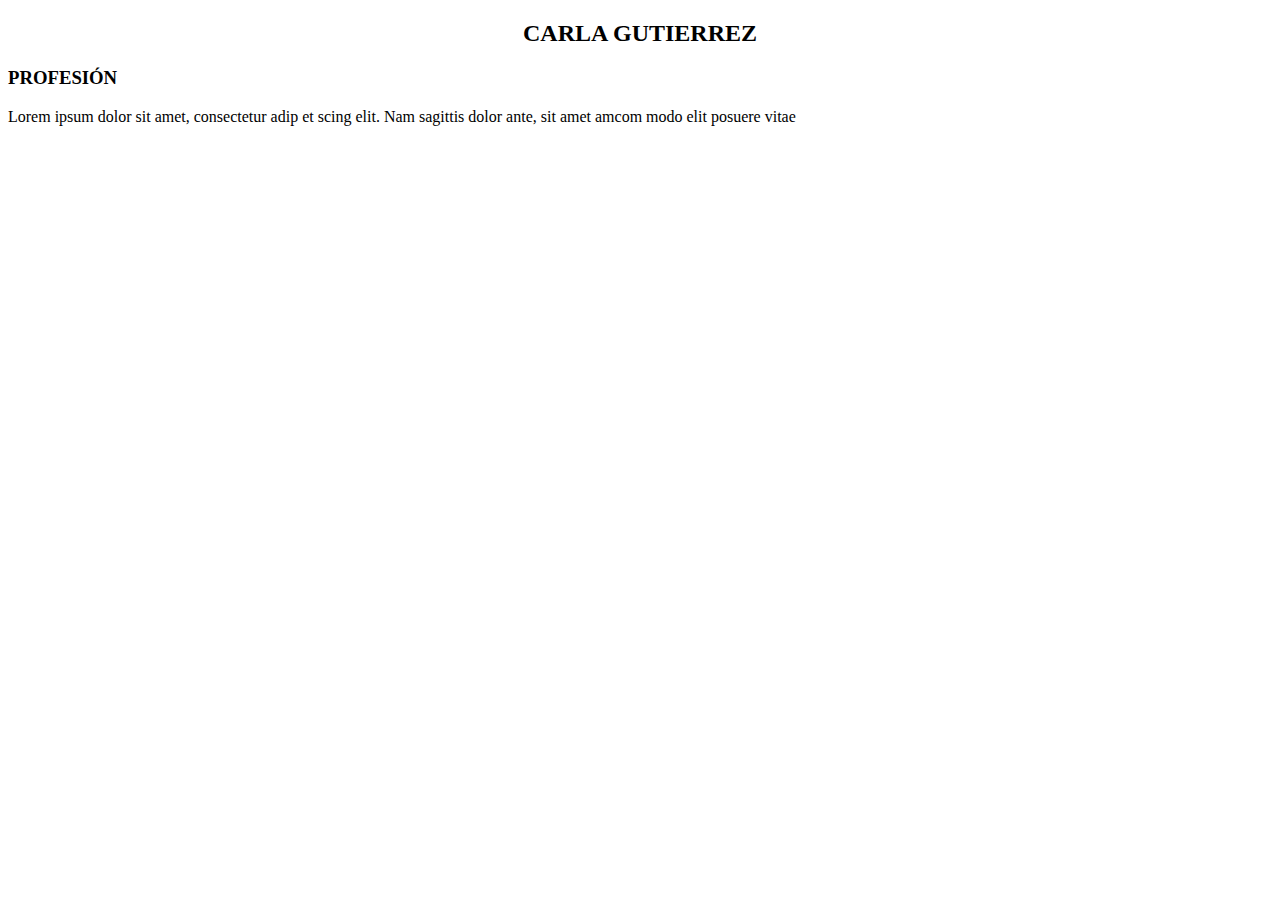
==== Curriculum/index.html @ 1720c976 "Add files via upload" ====
<!DOCTYPE html>
<html lang="en">
    <head>
        <meta charset="UTF-8">
        <meta name="viewport" content="width=device-width, initial-scale=1.0">
        <title>Curriculum de Carla Gutierrez</title>
        <link rel="stylesheet" href="/Curriculum/styles.css">
    </head>
    <body>
        <div>
            <h2 id="tituloNombre">CARLA GUTIERREZ</h2>
        </div>
        <div id="subtitulo">
            <h3>PROFESIÓN</h3>
        </div>

        <div>
            <p>
                Lorem ipsum dolor sit amet, consectetur adip et scing elit. Nam sagittis dolor ante, sit amet amcom modo elit posuere vitae
            </p>
        </div>

        <div id="primeraColumna">
            <div class="tituloDelTema"></div>
            <div class="TextoTema"></div>


            
            <div class="tituloDelTema"></div>
            <div class="TextoTema"></div>
        </div>

        <div id="segundaColumna">
            <div class="tituloDelTema">

            </div>
            <div class="TextoTema"></div>
        </div>


    </body>
</html>
---- Curriculum/styles.css ----
#tituloNombre{
    text-align: center;
    font-family: 'Times New Roman', Times, serif;
}
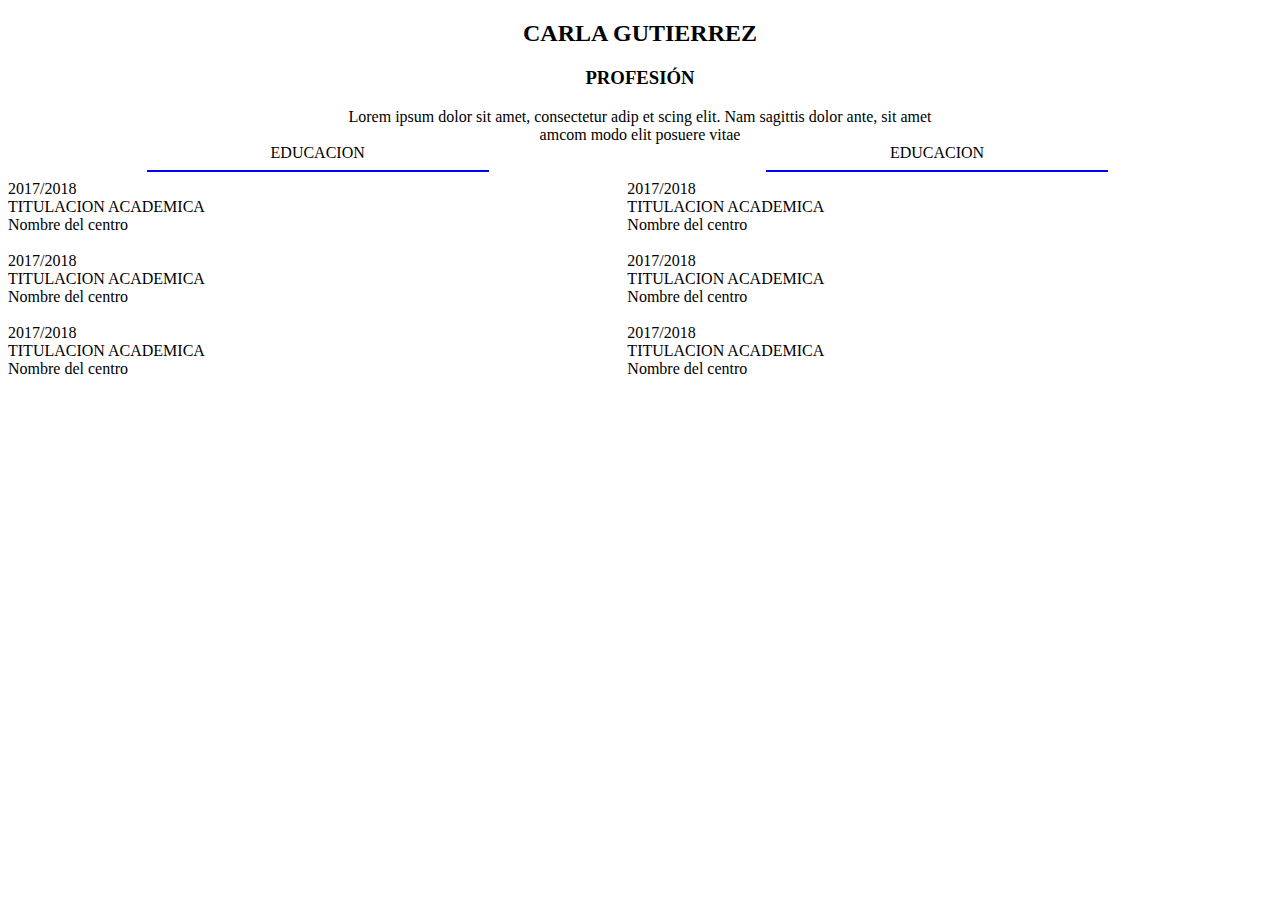
==== commit 2291c6d8: "Add files via upload" ====
--- a/Curriculum/index.html
+++ b/Curriculum/index.html
@@ -14,27 +14,91 @@
             <h3>PROFESIÓN</h3>
         </div>
 
-        <div>
+        <div id="textoDebajoTitulo">
             <p>
                 Lorem ipsum dolor sit amet, consectetur adip et scing elit. Nam sagittis dolor ante, sit amet amcom modo elit posuere vitae
             </p>
         </div>
 
-        <div id="primeraColumna">
-            <div class="tituloDelTema"></div>
-            <div class="TextoTema"></div>
+        <div id="cuerpo">
+            
+            <div id="columnaIZQUIERDA">
+                <div class="contenidocolumna">
+                    
+                    <div class="tituloDelTema">EDUCACION</div>
+                        <hr id="lineaDivisoria" color="blue">
+                        <div class="TextoTema">
+                            <div class="Titulaciones">
+                                <p class="fechaTitulacion">2017/2018</p>
+                                <p>TITULACION ACADEMICA <br>Nombre del centro</p>
+                                
+                            </div>
+                            <br>
 
+                             <div class="Titulaciones">
+                                <p class="fechaTitulacion">2017/2018</p>
+                                <p>TITULACION ACADEMICA</p>
+                                <p>Nombre del centro</p>
+                            </div>
+
+                            <br>
+
+                            <div class="Titulaciones">
+                                <p class="fechaTitulacion">2017/2018</p>
+                                <p>TITULACION ACADEMICA</p>
+                                <p>Nombre del centro</p>
+                            </div>
+
+                        </div>   
+
+                        <div class="tituloDelTema"></div>
+                        <div class="TextoTema"></div>
+                        
+                    </div>
+                </div>
+            
 
             
-            <div class="tituloDelTema"></div>
-            <div class="TextoTema"></div>
+            <div id="columnaDERECHA">
+                <div class="tituloDelTema">EDUCACION</div>
+                <hr id="lineaDivisoria" color="blue">
+                <div class="TextoTema">
+                        
+                    <div class="Titulaciones">
+                        <p class="fechaTitulacion">2017/2018</p>
+                        <p>TITULACION ACADEMICA <br>Nombre del centro</p>        
+                    </div>
+                    <br>
+                    <div class="Titulaciones">
+                        <p class="fechaTitulacion">2017/2018</p>
+                        <p>TITULACION ACADEMICA</p>
+                        <p>Nombre del centro</p>
+                    </div>
+
+                    <br>
+
+                    <div class="Titulaciones">
+                        <p class="fechaTitulacion">2017/2018</p>
+                        <p>TITULACION ACADEMICA</p>
+                        <p>Nombre del centro</p>
+                    </div>
+
+                </div>   
+
+                <div class="tituloDelTema"></div>
+                <div class="TextoTema"></div>
+            </div>
+            
+            
+
         </div>
+            
 
-        <div id="segundaColumna">
-            <div class="tituloDelTema">
-
-            </div>
-            <div class="TextoTema"></div>
+        <div id="pieDePagina">
+            <div></div>
+            <div></div>
+            <div></div>
+            <div></div>
         </div>
 
 
--- a/Curriculum/styles.css
+++ b/Curriculum/styles.css
@@ -2,3 +2,56 @@
     text-align: center;
     font-family: 'Times New Roman', Times, serif;
 }
+
+#subtitulo{
+    text-align: center;
+}
+
+#textoDebajoTitulo{
+    text-align: center;
+    padding-left: 25%;
+    padding-right: 25%;
+}
+#cuerpo{
+    display: -ms-flex;
+    display: -webkit-flex;
+    display: flex;
+}
+
+#columnaIZQUIERDA{
+    width: 49%;
+    text-align: center;
+    
+    
+}
+
+#columnaDERECHA{
+    width: 49%;
+    text-align: center;
+        
+}
+
+.tituloDelTema{
+    text-align: center;
+    
+    
+}
+
+.Titulaciones{
+    text-align: left;
+}
+
+#lineaDivisoria{
+
+    width: 30px;
+    padding-right: 25%;
+    padding-left: 25%;
+}
+
+#TextoTema{
+    padding-left: 50px;
+}
+
+p{
+    margin: 0;
+}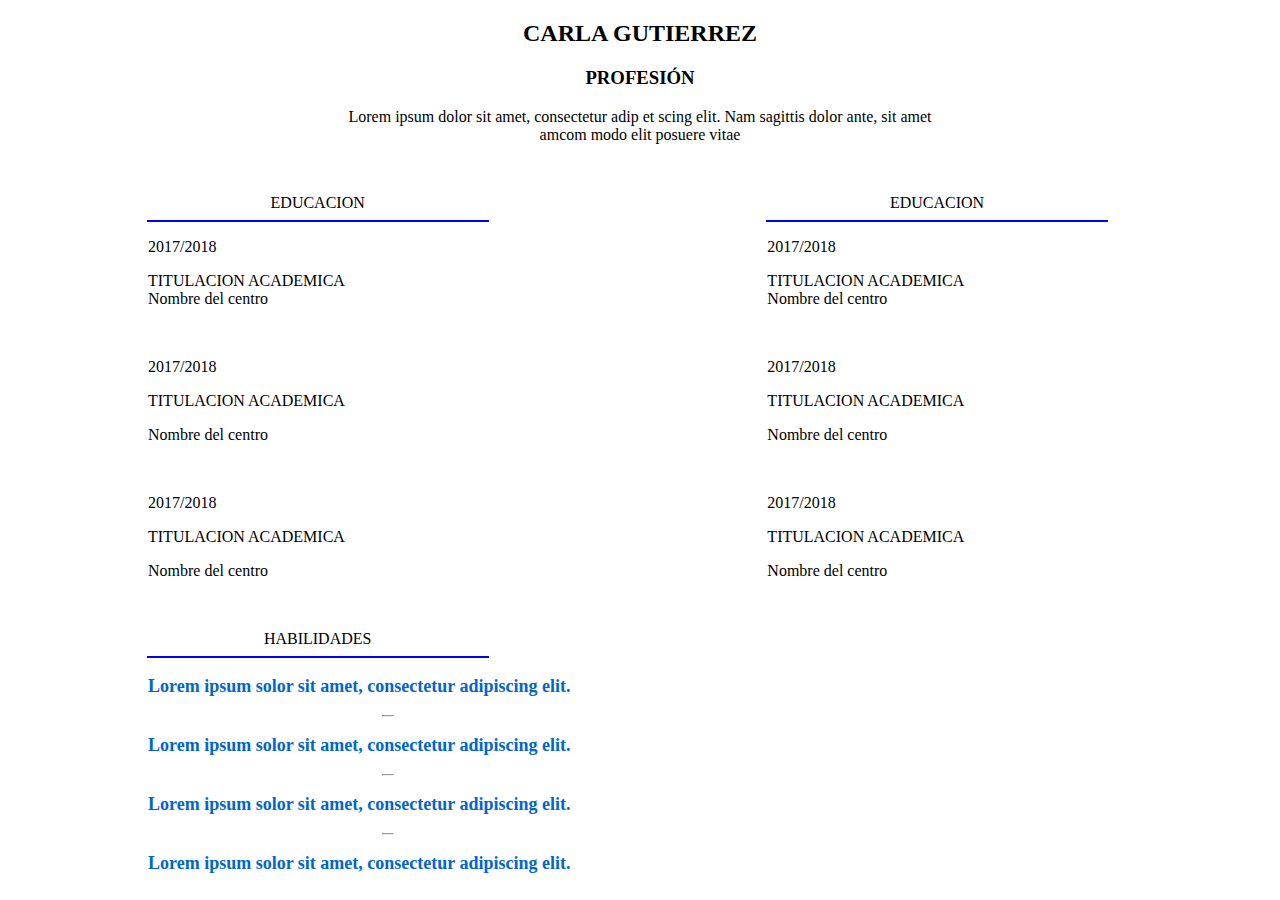
==== commit 2a9cda1d: "Add files via upload" ====
--- a/Curriculum/index.html
+++ b/Curriculum/index.html
@@ -1,11 +1,11 @@
 <!DOCTYPE html>
-<html lang="en">
-    <head>
-        <meta charset="UTF-8">
+<!-- saved from url=(0043)http://127.0.0.1:5500/Curriculum/index.html -->
+<html lang="en"><head><meta http-equiv="Content-Type" content="text/html; charset=UTF-8">
+        
         <meta name="viewport" content="width=device-width, initial-scale=1.0">
         <title>Curriculum de Carla Gutierrez</title>
-        <link rel="stylesheet" href="/Curriculum/styles.css">
-    </head>
+        
+    <link rel="stylesheet" href="styles.css"></head>
     <body>
         <div>
             <h2 id="tituloNombre">CARLA GUTIERREZ</h2>
@@ -15,7 +15,7 @@
         </div>
 
         <div id="textoDebajoTitulo">
-            <p>
+            <p id="subtitulo">
                 Lorem ipsum dolor sit amet, consectetur adip et scing elit. Nam sagittis dolor ante, sit amet amcom modo elit posuere vitae
             </p>
         </div>
@@ -26,40 +26,51 @@
                 <div class="contenidocolumna">
                     
                     <div class="tituloDelTema">EDUCACION</div>
+                    <hr id="lineaDivisoria" color="blue">
+                    <div class="TextoTema">
+
+                        <div class="Titulaciones">
+                            <p class="fechaTitulacion">2017/2018</p>
+                            <p>TITULACION ACADEMICA <br>Nombre del centro</p>                        
+                        </div>
+                        
+                        <br>
+
+                         <div class="Titulaciones">
+                            <p class="fechaTitulacion">2017/2018</p>
+                            <p>TITULACION ACADEMICA</p>
+                            <p>Nombre del centro</p>
+                        </div>
+
+                        <br>
+
+                        <div class="Titulaciones">
+                            <p class="fechaTitulacion">2017/2018</p>
+                            <p>TITULACION ACADEMICA</p>
+                            <p>Nombre del centro</p>
+                        </div>
+
+                    </div> 
+
+                    
+                    <div id="habilidades" class="tituloDelTema">HABILIDADES</div>
                         <hr id="lineaDivisoria" color="blue">
-                        <div class="TextoTema">
-                            <div class="Titulaciones">
-                                <p class="fechaTitulacion">2017/2018</p>
-                                <p>TITULACION ACADEMICA <br>Nombre del centro</p>
-                                
-                            </div>
-                            <br>
+                    </div>  
+                    <div class="TextoTema">
+                        <p class="textoHabilidades">Lorem ipsum solor sit amet, consectetur adipiscing elit.</p>
+                        <hr class="hrHabilidades">
+                        <p class="textoHabilidades">Lorem ipsum solor sit amet, consectetur adipiscing elit.</p>
+                        <hr class="hrHabilidades">
+                        <p class="textoHabilidades">Lorem ipsum solor sit amet, consectetur adipiscing elit.</p>
+                        <hr class="hrHabilidades">
+                        <p class="textoHabilidades">Lorem ipsum solor sit amet, consectetur adipiscing elit.</p>
+                    </div>
+                
+                </div>
+                    
+                        
+            <div id="columnaDERECHA">
 
-                             <div class="Titulaciones">
-                                <p class="fechaTitulacion">2017/2018</p>
-                                <p>TITULACION ACADEMICA</p>
-                                <p>Nombre del centro</p>
-                            </div>
-
-                            <br>
-
-                            <div class="Titulaciones">
-                                <p class="fechaTitulacion">2017/2018</p>
-                                <p>TITULACION ACADEMICA</p>
-                                <p>Nombre del centro</p>
-                            </div>
-
-                        </div>   
-
-                        <div class="tituloDelTema"></div>
-                        <div class="TextoTema"></div>
-                        
-                    </div>
-                </div>
-            
-
-            
-            <div id="columnaDERECHA">
                 <div class="tituloDelTema">EDUCACION</div>
                 <hr id="lineaDivisoria" color="blue">
                 <div class="TextoTema">
@@ -84,13 +95,7 @@
                     </div>
 
                 </div>   
-
-                <div class="tituloDelTema"></div>
-                <div class="TextoTema"></div>
             </div>
-            
-            
-
         </div>
             
 
@@ -102,5 +107,44 @@
         </div>
 
 
+    <!-- Code injected by live-server -->
+        <script>
+	// <![CDATA[  <-- For SVG support
+	if ('WebSocket' in window) {
+		(function () {
+			function refreshCSS() {
+				var sheets = [].slice.call(document.getElementsByTagName("link"));
+				var head = document.getElementsByTagName("head")[0];
+				for (var i = 0; i < sheets.length; ++i) {
+					var elem = sheets[i];
+					var parent = elem.parentElement || head;
+					parent.removeChild(elem);
+					var rel = elem.rel;
+					if (elem.href && typeof rel != "string" || rel.length == 0 || rel.toLowerCase() == "stylesheet") {
+						var url = elem.href.replace(/(&|\?)_cacheOverride=\d+/, '');
+						elem.href = url + (url.indexOf('?') >= 0 ? '&' : '?') + '_cacheOverride=' + (new Date().valueOf());
+					}
+					parent.appendChild(elem);
+				}
+			}
+			var protocol = window.location.protocol === 'http:' ? 'ws://' : 'wss://';
+			var address = protocol + window.location.host + window.location.pathname + '/ws';
+			var socket = new WebSocket(address);
+			socket.onmessage = function (msg) {
+				if (msg.data == 'reload') window.location.reload();
+				else if (msg.data == 'refreshcss') refreshCSS();
+			};
+			if (sessionStorage && !sessionStorage.getItem('IsThisFirstTime_Log_From_LiveServer')) {
+				console.log('Live reload enabled.');
+				sessionStorage.setItem('IsThisFirstTime_Log_From_LiveServer', true);
+			}
+		})();
+	}
+	else {
+		console.error('Upgrade your browser. This Browser is NOT supported WebSocket for Live-Reloading.');
+	}
+	// ]]>
+        </script>
+
     </body>
 </html>--- a/Curriculum/styles.css
+++ b/Curriculum/styles.css
@@ -13,28 +13,38 @@
     padding-right: 25%;
 }
 #cuerpo{
-    display: -ms-flex;
-    display: -webkit-flex;
+
+    
+    -webkit-flex-flow: row wrap;
+    flex-flow: row wrap;
+    -webkit-align-items: stretch;
+    align-items: stretch;
     display: flex;
+    flex-grow: 1;
+    margin-top: 50px;
 }
 
 #columnaIZQUIERDA{
     width: 49%;
     text-align: center;
-    
+       
     
 }
 
 #columnaDERECHA{
     width: 49%;
     text-align: center;
-        
+    margin-left: 0;
 }
 
 .tituloDelTema{
     text-align: center;
     
     
+}
+
+#habilidades{
+    margin-top: 50px;
 }
 
 .Titulaciones{
@@ -48,10 +58,22 @@
     padding-left: 25%;
 }
 
-#TextoTema{
-    padding-left: 50px;
+#subtitulo{
+    margin: 0;
 }
 
-p{
-    margin: 0;
+.TextoTema{
+    margin-left: 140px;
+}
+
+.textoHabilidades{
+    text-align: left;
+    font-size: large;
+    color: rgb(0, 102, 204);
+    font-weight: bold; 
+}
+
+.hrHabilidades{
+    width: 10px;
+           
 }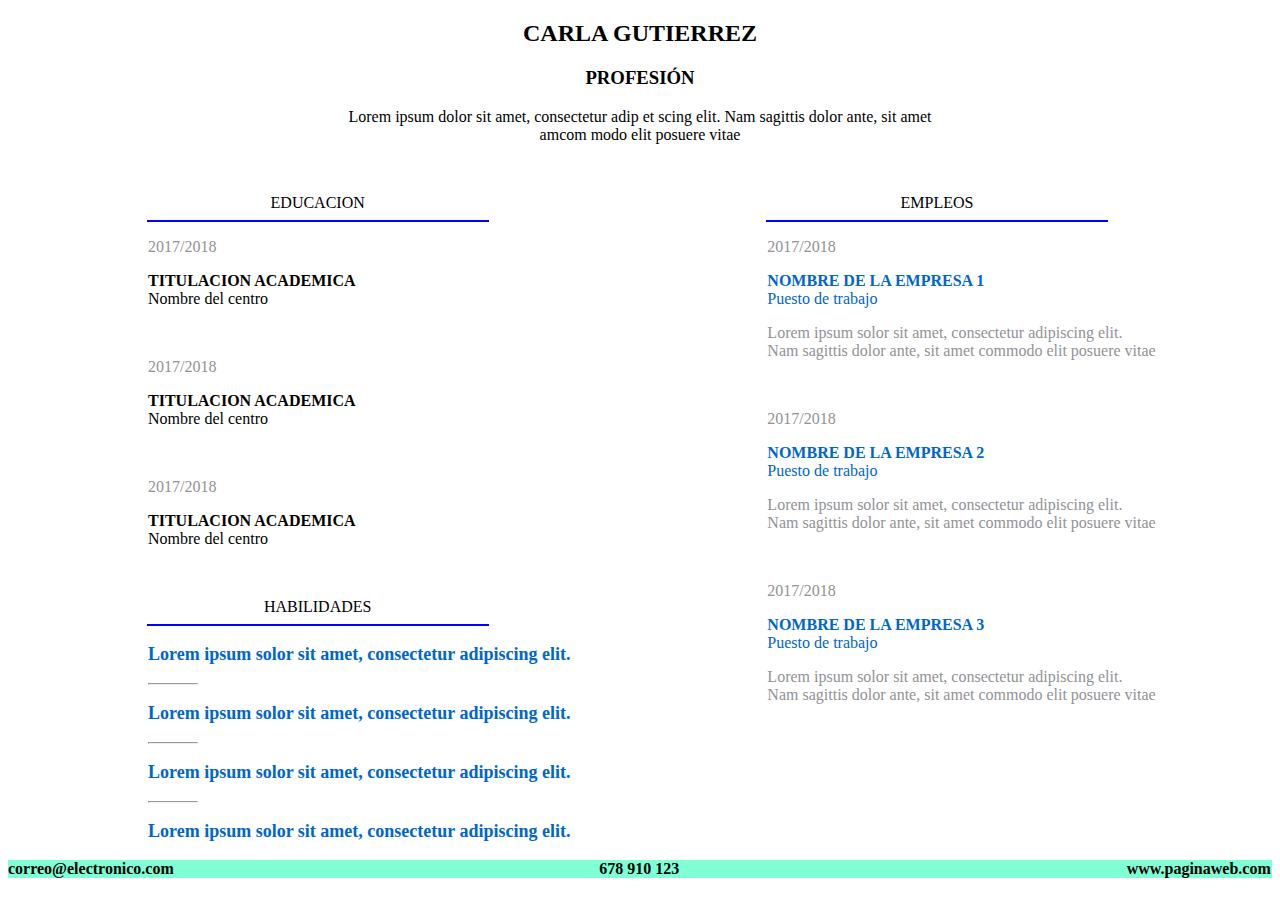
==== commit d741f2bb: "Add files via upload" ====
--- a/Curriculum/index.html
+++ b/Curriculum/index.html
@@ -5,7 +5,7 @@
         <meta name="viewport" content="width=device-width, initial-scale=1.0">
         <title>Curriculum de Carla Gutierrez</title>
         
-    <link rel="stylesheet" href="styles.css"></head>
+        <link rel="stylesheet" href="/Curriculum/styles/styles.css"></head>
     <body>
         <div>
             <h2 id="tituloNombre">CARLA GUTIERREZ</h2>
@@ -30,24 +30,22 @@
                     <div class="TextoTema">
 
                         <div class="Titulaciones">
-                            <p class="fechaTitulacion">2017/2018</p>
-                            <p>TITULACION ACADEMICA <br>Nombre del centro</p>                        
+                            <p class="fechas">2017/2018</p>
+                            <p><b>TITULACION ACADEMICA </b> <br>Nombre del centro</p>                        
                         </div>
                         
                         <br>
 
                          <div class="Titulaciones">
-                            <p class="fechaTitulacion">2017/2018</p>
-                            <p>TITULACION ACADEMICA</p>
-                            <p>Nombre del centro</p>
+                            <p class="fechas">2017/2018</p>
+                            <p><b>TITULACION ACADEMICA </b><br> Nombre del centro</p>
                         </div>
 
                         <br>
 
                         <div class="Titulaciones">
-                            <p class="fechaTitulacion">2017/2018</p>
-                            <p>TITULACION ACADEMICA</p>
-                            <p>Nombre del centro</p>
+                            <p class="fechas">2017/2018</p>
+                            <p><b>TITULACION ACADEMICA </b><br> Nombre del centro</p>
                         </div>
 
                     </div> 
@@ -71,27 +69,28 @@
                         
             <div id="columnaDERECHA">
 
-                <div class="tituloDelTema">EDUCACION</div>
+                <div class="tituloDelTema">EMPLEOS</div>
                 <hr id="lineaDivisoria" color="blue">
                 <div class="TextoTema">
                         
-                    <div class="Titulaciones">
-                        <p class="fechaTitulacion">2017/2018</p>
-                        <p>TITULACION ACADEMICA <br>Nombre del centro</p>        
+                    <div class="Trabajos">
+                        <p class="fechas">2017/2018</p>
+                        <p class="titulotrabajoindv"><b>NOMBRE DE LA EMPRESA 1 </b><br>Puesto de trabajo</p>     
+                        <p class="textoTrabajo">Lorem ipsum solor sit amet, consectetur adipiscing elit.<br> Nam sagittis dolor ante, sit amet commodo elit posuere vitae</p>
                     </div>
                     <br>
-                    <div class="Titulaciones">
-                        <p class="fechaTitulacion">2017/2018</p>
-                        <p>TITULACION ACADEMICA</p>
-                        <p>Nombre del centro</p>
+                    <div class="Trabajos">
+                        <p class="fechas">2017/2018</p>
+                        <p class="titulotrabajoindv"><b>NOMBRE DE LA EMPRESA 2</b> <br>Puesto de trabajo</p>
+                        <p class="textoTrabajo">Lorem ipsum solor sit amet, consectetur adipiscing elit. <br> Nam sagittis dolor ante, sit amet commodo elit posuere vitae</p>                    
                     </div>
 
                     <br>
 
-                    <div class="Titulaciones">
-                        <p class="fechaTitulacion">2017/2018</p>
-                        <p>TITULACION ACADEMICA</p>
-                        <p>Nombre del centro</p>
+                    <div class="Trabajos">
+                        <p class="fechas">2017/2018</p>
+                        <p class="titulotrabajoindv"><b>NOMBRE DE LA EMPRESA 3</b> <br>Puesto de trabajo</p>
+                        <p class="textoTrabajo">Lorem ipsum solor sit amet, consectetur adipiscing elit.<br> Nam sagittis dolor ante, sit amet commodo elit posuere vitae</p>
                     </div>
 
                 </div>   
@@ -100,10 +99,11 @@
             
 
         <div id="pieDePagina">
-            <div></div>
-            <div></div>
-            <div></div>
-            <div></div>
+            <br>
+            <div id="correo"><b>correo@electronico.com</b></div>
+            <div id="telefono"><b>678 910 123</b></div>
+            <div id="paginaweb"><b>www.paginaweb.com</b></div>
+            
         </div>
 
 
--- a/Curriculum/styles/styles.css
+++ b/Curriculum/styles/styles.css
@@ -0,0 +1,120 @@
+#tituloNombre{
+    text-align: center;
+    font-family: 'Times New Roman', Times, serif;
+}
+
+#subtitulo{
+    text-align: center;
+}
+
+#textoDebajoTitulo{
+    text-align: center;
+    padding-left: 25%;
+    padding-right: 25%;
+}
+#cuerpo{
+
+    
+    -webkit-flex-flow: row wrap;
+    flex-flow: row wrap;
+    -webkit-align-items: stretch;
+    align-items: stretch;
+    display: flex;
+    flex-grow: 1;
+    margin-top: 50px;
+}
+
+#columnaIZQUIERDA{
+    width: 49%;
+    text-align: center;
+       
+    
+}
+
+#columnaDERECHA{
+    width: 49%;
+    text-align: center;
+    margin-left: 0;
+}
+
+.tituloDelTema{
+    text-align: center;
+    
+    
+}
+
+#habilidades{
+    margin-top: 50px;
+}
+
+.Titulaciones{
+    text-align: left;
+}
+
+#lineaDivisoria{
+
+    width: 30px;
+    padding-right: 25%;
+    padding-left: 25%;
+}
+
+#subtitulo{
+    margin: 0;
+}
+
+.TextoTema{
+    margin-left: 140px;
+}
+
+.textoHabilidades{
+    text-align: left;
+    font-size: large;
+    color: rgb(0, 102, 204);
+    font-weight: bold; 
+}
+
+.hrHabilidades{
+    width: 10%;
+    margin-right: 95%;
+}
+
+
+.titulotrabajoindv{
+    color: rgb(0, 102, 204);
+    text-align: left;
+    
+}
+ 
+.fechas{
+    text-align: left;
+    color: rgb(146, 146, 150);
+}
+
+.textoTrabajo{
+    text-align: left;
+    color: rgb(146, 146, 150);
+}
+
+#pieDePagina{
+    background-color: aquamarine;
+
+    -webkit-flex-flow: row wrap;
+    flex-flow: row wrap;
+    -webkit-align-items: stretch;
+    align-items: stretch;
+    display: flex;
+    flex-grow: 1;
+}
+#correo{
+    text-align: left;
+    width: 33.3%;
+}
+#telefono{ 
+    text-align: center;
+    width: 33.3%;
+}
+
+#paginaweb{
+    text-align: right;
+    width: 33.3%;
+}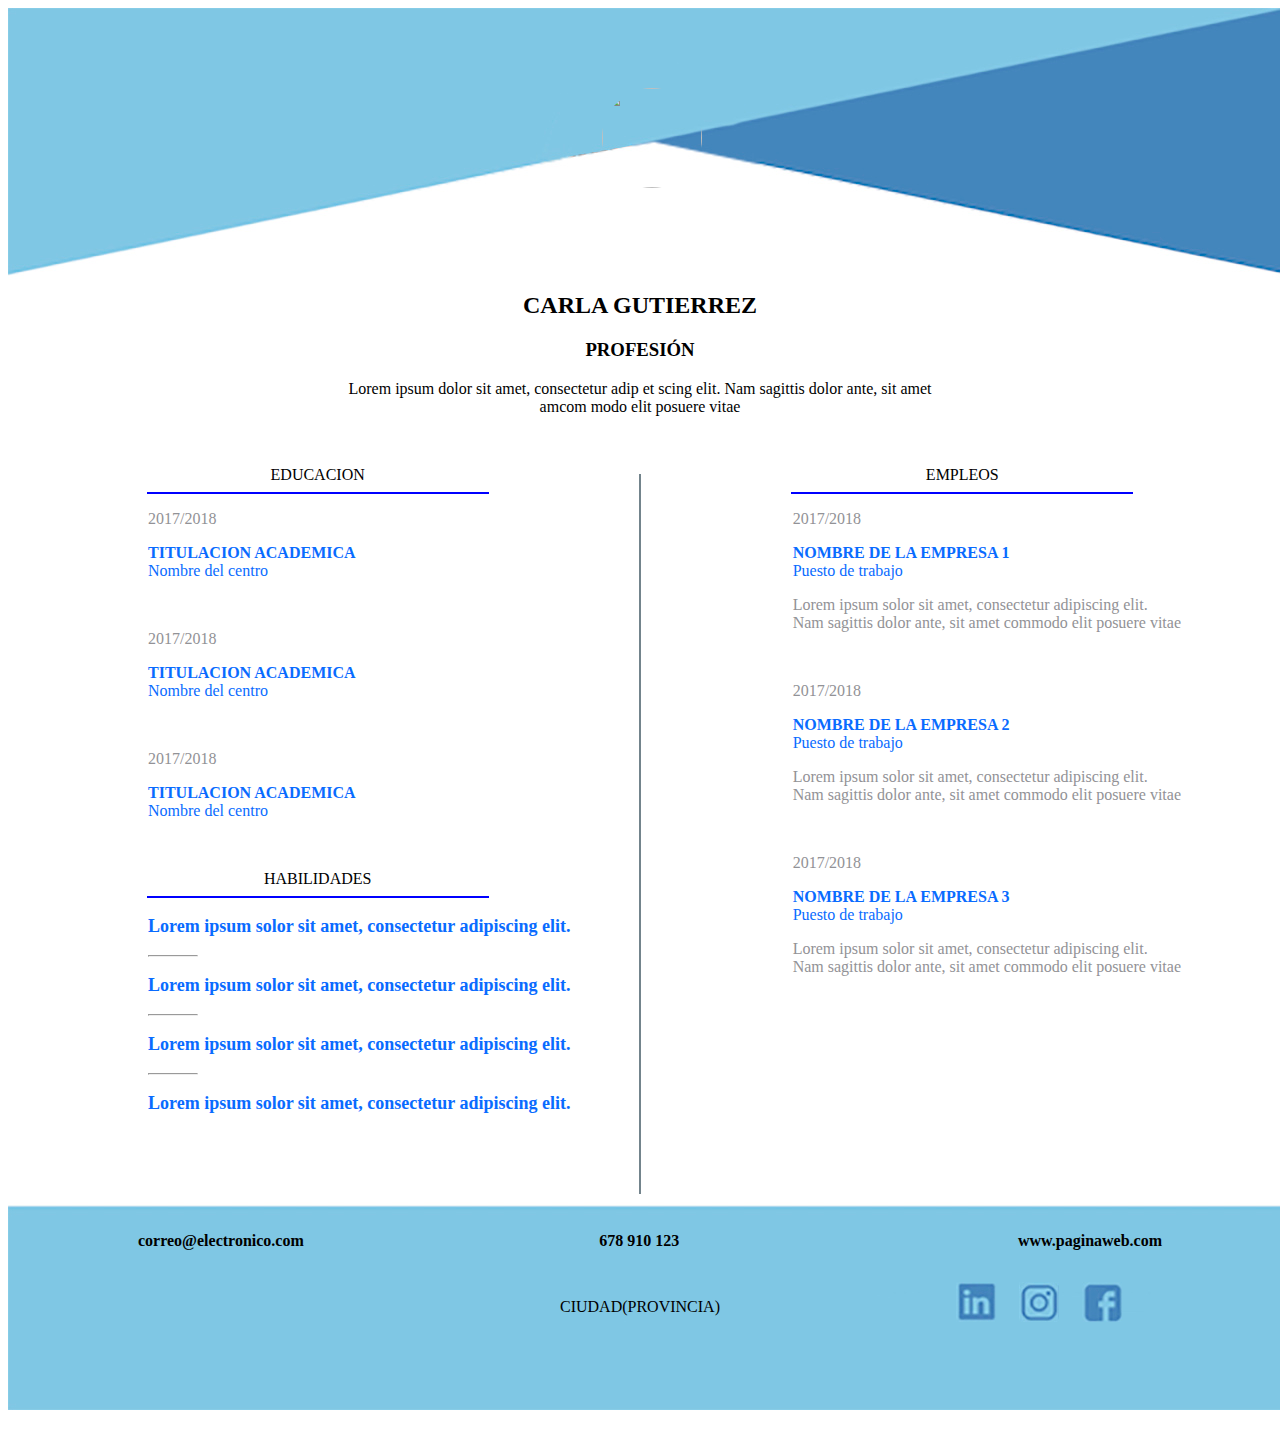
==== commit 5dbee2d4: "Add files via upload" ====
--- a/Curriculum/index.html
+++ b/Curriculum/index.html
@@ -1,12 +1,20 @@
 <!DOCTYPE html>
 <!-- saved from url=(0043)http://127.0.0.1:5500/Curriculum/index.html -->
-<html lang="en"><head><meta http-equiv="Content-Type" content="text/html; charset=UTF-8">
-        
+<html lang="en">
+
+
+    <head>
+        <meta http-equiv="Content-Type" content="text/html; charset=UTF-8">
         <meta name="viewport" content="width=device-width, initial-scale=1.0">
         <title>Curriculum de Carla Gutierrez</title>
+        <link rel="stylesheet" href="/Curriculum/styles/styles.css"></head>
+    </head>
+    
+    <body>
         
-        <link rel="stylesheet" href="/Curriculum/styles/styles.css"></head>
-    <body>
+        <img src="/Curriculum/recursos/cabecera.jpg" id="cabecera">
+        <img src="/Curriculum/recursos/retrato.jpg" id="fotoRetrato">
+        
         <div>
             <h2 id="tituloNombre">CARLA GUTIERREZ</h2>
         </div>
@@ -66,7 +74,7 @@
                 
                 </div>
                     
-                        
+            <hr id="lineaVertical">
             <div id="columnaDERECHA">
 
                 <div class="tituloDelTema">EMPLEOS</div>
@@ -99,11 +107,22 @@
             
 
         <div id="pieDePagina">
-            <br>
+            <img src="/Curriculum/recursos/pie.jpg" >
             <div id="correo"><b>correo@electronico.com</b></div>
             <div id="telefono"><b>678 910 123</b></div>
             <div id="paginaweb"><b>www.paginaweb.com</b></div>
+            <br>
+
+            <div id="segundoTexto">
+                <div>
+                    <P id="nombreCiudad">CIUDAD(PROVINCIA)</P>
+                </div>
+
             
+                <div id="linkedln"><img src="/Curriculum/recursos/linkedin.jpg"></div>
+                <div id="instagram"><img src="/Curriculum/recursos/instagram.jpg"></div>
+                <div id="facebook"><img src="/Curriculum/recursos/facebook.jpg"></div>
+            </div>
         </div>
 
 
--- a/Curriculum/styles/styles.css
+++ b/Curriculum/styles/styles.css
@@ -1,13 +1,34 @@
+#cabecera{
+    position: absolute;
+}
+#fotoRetrato{
+    position: relative;
+    width: 100px;
+    height: 100px;
+    background-repeat: no-repeat;
+    background-position: 50%;
+    border-radius: 50%;
+    background-size: 100% auto;
+    margin-left: 47%;
+    margin-top: 80px;
+
+}
+
+
 #tituloNombre{
+    position: relative;
+    margin-top: 100px;
     text-align: center;
     font-family: 'Times New Roman', Times, serif;
 }
 
 #subtitulo{
     text-align: center;
+    position: relative;
 }
 
 #textoDebajoTitulo{
+    position: relative;
     text-align: center;
     padding-left: 25%;
     padding-right: 25%;
@@ -48,7 +69,16 @@
 }
 
 .Titulaciones{
+    color: rgb(9, 107, 255);
     text-align: left;
+}
+#lineaVertical{
+
+    border: none;
+    border-color: rgb(9, 107, 255);
+    border-left: 2px solid hsla(200, 10%, 50%,100);
+    height: 80vh;
+    width: 1px;    
 }
 
 #lineaDivisoria{
@@ -69,7 +99,7 @@
 .textoHabilidades{
     text-align: left;
     font-size: large;
-    color: rgb(0, 102, 204);
+    color: rgb(9, 107, 255);
     font-weight: bold; 
 }
 
@@ -80,7 +110,7 @@
 
 
 .titulotrabajoindv{
-    color: rgb(0, 102, 204);
+    color: rgb(9, 107, 255);
     text-align: left;
     
 }
@@ -96,8 +126,9 @@
 }
 
 #pieDePagina{
-    background-color: aquamarine;
-
+    position: relative;
+    display: inline-block;
+    position: relative;
     -webkit-flex-flow: row wrap;
     flex-flow: row wrap;
     -webkit-align-items: stretch;
@@ -106,15 +137,63 @@
     flex-grow: 1;
 }
 #correo{
+    position: absolute;
     text-align: left;
     width: 33.3%;
+    left: 0%;
+    top: 30px;
+    margin-left: 130px;
+
 }
-#telefono{ 
+#telefono{
+    position: absolute;
     text-align: center;
     width: 33.3%;
+    left: 33.3%;
+    top: 30px;
+
+
 }
 
 #paginaweb{
+    position: absolute;
     text-align: right;
     width: 33.3%;
-}+    left: 58%;
+    top: 30px;
+    margin-right: 100px;
+}
+#segundoTexto{
+    -webkit-flex-flow: row wrap;
+    flex-flow: row wrap;
+    -webkit-align-items: stretch;
+    align-items: stretch;
+    display: flex;
+    flex-grow: 1;
+}
+#nombreCiudad{
+    position: absolute;
+    width: 30%;
+    text-align: center;
+    top: 80px;
+    left: 35%;
+}
+#linkedln{
+    width: 5%;
+    position: absolute;
+    top: 80px;
+    left: 75%;
+
+}
+#instagram{
+    width: 5%;
+    position: absolute;
+    top: 80px;
+    left: 80%;
+}
+#facebook{
+    width: 5%;
+    position: absolute;
+    top: 80px;
+    left: 85%;
+}
